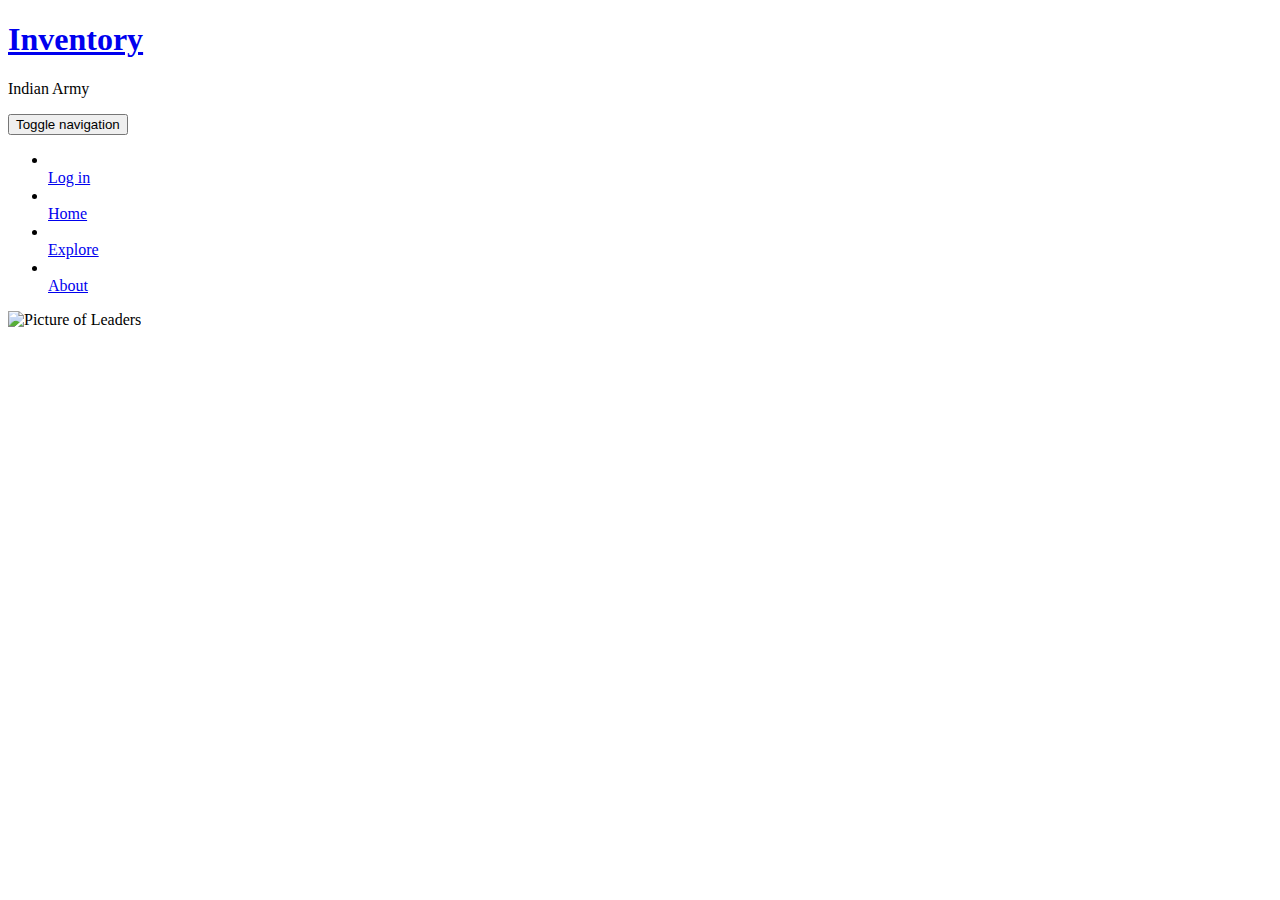
==== index.html @ 8980d42b "Added files" ====
<!doctype html>
<html lang="en">
  <head>
    <meta charset="utf-8">
    <meta http-equiv="X-UA-Compatible" content="IE=edge">
    <meta name="viewport" content="width=device-width, initial-scale=1">
    <title>Military Management</title>
    <link rel="shortcut icon" type="image/png" href="images/favicon.jpeg">
    <link rel="stylesheet" type="text/css" href="css/bootstrap.min.css">
    <link rel="stylesheet" type="text/css" href="css/styles.css">
    <link rel="preconnect" href="https://fonts.gstatic.com">
    <link href="https://fonts.googleapis.com/css2?family=Exo:wght@300;400;500&display=swap" rel="stylesheet">
    <link href="https://fonts.googleapis.com/css2?family=Raleway:wght@600&display=swap" rel="stylesheet">
  </head>

  <body>
      <header>
          <nav id="header-nav" class="navbar navbar-default">
            <div class="container-fluid">
                <div class="navbar-header">
                    <a href="index.html" class="pull-left visible-md visible-lg">
                        <div id="logo-img" alt="Logo image"></div>
                    </a>
                   
                    <div class="navbar-brand">
                        <a href="index.html"><h1>Inventory</h1></a>
                        <p><span>Indian Army</span></p>
                    </div>
                    
                    
                    <button type="button" class="navbar-toggle collapsed"
                    data-toggle="collapse" data-target="#collapsable-nav" aria-expanded="false">
                        <span class="sr-only">Toggle navigation</span>
                        <span class="icon-bar"></span>
                        <span class="icon-bar"></span>
                        <span class="icon-bar"></span>
                    </button>
                </div>
                <div id="collapsable-nav" class="collapse navbar-collapse">
                   <ul id="nav-list" class="nav navbar-nav navbar-right">
                    <li>
                        <a href="#" class="btn btn-info btn-lg">
                          <span class="glyphicon glyphicon-log-in"></span><br
                        class="hidden-xs"> Log in</a>
                    </li>
                    <li>
                        <a href="#">
                        <span class="glyphicon glyphicon-home"></span><br class="hidden-xs"> Home</a>
                    </li>
                    <li>
                        <a href="views/pillars.html">
                        <span class="glyphicon glyphicon-queen"></span><br
                        class="hidden-xs"> Explore</a>
                    </li>
                    <li>
                        <a href="views/about.html">
                        <span class="glyphicon glyphicon-info-sign"></span><br
                        class="hidden-xs"> About</a>
                    </li>
                  </ul><!-- #nav-list -->
                </div><!-- .collapse .navbar-collapse -->
            </div><!--Container-->
          </nav><!--#header-nav -->
      </header>

      <div id="main-content" class="container">
        <div class="jumbotron">
              <img src="images/jumbotron-992-1.jpg" alt="Picture of Leaders"
              class="img-responsive visible-xs">
        </div>
      </div>


      <!-- jQuery (Bootstrap JS plugins depend on it) -->
      <script src="js/jquery-2.1.4.min.js"></script>
      <script src="js/bootstrap.min.js"></script>
      <script src="js/script.js"></script>
  </body>
</html>
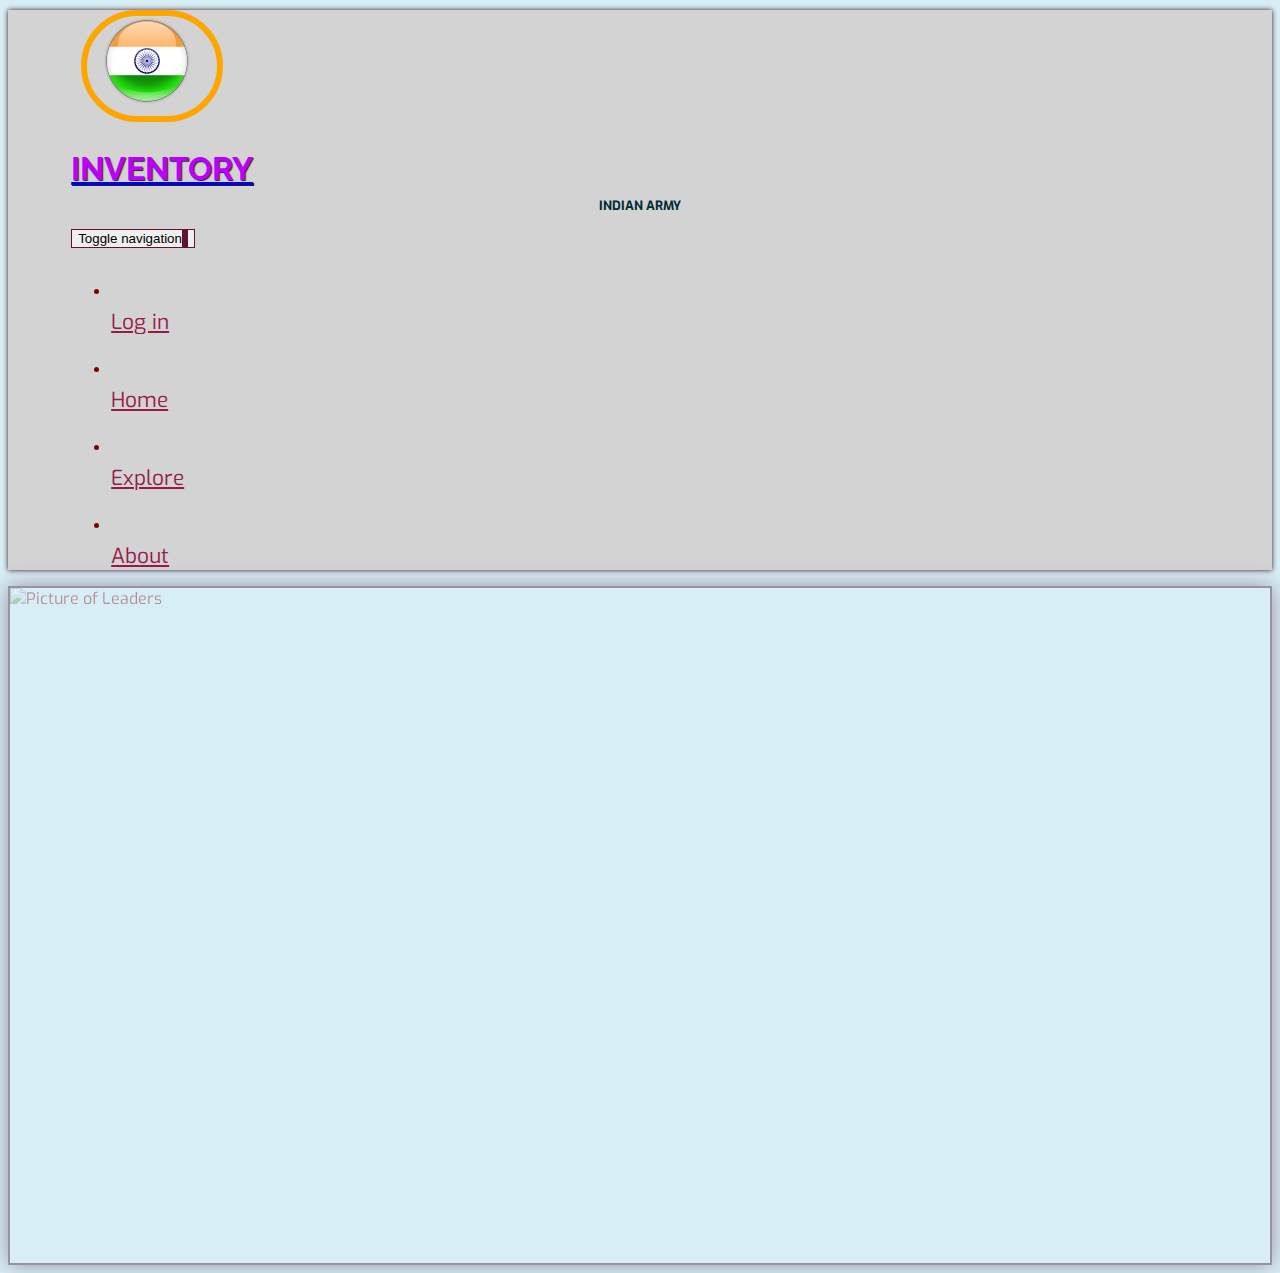
==== commit 1a40ce5b: "Changes" ====
--- a/index.html
+++ b/index.html
@@ -5,7 +5,7 @@
     <meta http-equiv="X-UA-Compatible" content="IE=edge">
     <meta name="viewport" content="width=device-width, initial-scale=1">
     <title>Military Management</title>
-    <link rel="shortcut icon" type="image/png" href="images/favicon.jpeg">
+    <link rel="shortcut icon" type="image/png" href="images/favicon.ico">
     <link rel="stylesheet" type="text/css" href="css/bootstrap.min.css">
     <link rel="stylesheet" type="text/css" href="css/styles.css">
     <link rel="preconnect" href="https://fonts.gstatic.com">
--- a/css/styles.css
+++ b/css/styles.css
@@ -0,0 +1,175 @@
+body {
+    font-size: 16px;
+    color: maroon;
+    font-family: 'Exo', sans-serif;
+    background-color: #d7eef7;
+}
+/**Header**/
+
+.container-fluid {
+    margin-left:5%;
+    margin-right:5%;
+}
+
+#header-nav {
+    background-color: lightgray;
+    border-radius: 0;
+    border-width: 5px;
+    border-color:darkgray;
+    box-shadow: 0 0 5px #3F0C1F;
+}
+
+
+#logo-img {
+    background:url('../images/logo5.png') no-repeat;
+    width: 130px;
+    height: 100px;
+    margin: 10px 15px 10px 10px;
+    border-radius:57px;
+    border: 6px solid orange;
+}
+
+
+.navbar-brand {
+    padding-top:25px;
+}
+
+.navbar-brand h1 {
+     font-family: 'Raleway', sans-serif;
+     color: #b0f;
+     font-size:2em;
+     text-transform:uppercase;
+     font-weight: bold;
+     text-shadow: 1px 1px 1px #222;
+     margin-top: 0;
+     margin-bottom:0;
+     line-height:0.75;
+}
+
+.navbar-brand a:hover, .navbar-brand a:focus {
+     text-decoration:none;
+}
+
+.navbar-brand p {
+    font-size:.8em;
+    color:#002B36;
+    text-transform: uppercase;
+    text-align:center;
+    margin-top: 15px;
+    font-weight: bold;
+}
+
+.navbar-brand p span {
+  vertical-align: middle;
+}
+
+#nav-list {
+  margin-top: 10px;
+}
+#nav-list a {
+  color: #951C49;
+  font-size:1.3em;
+  text-align: center;
+}
+#nav-list a:hover {
+  background: #E7E7E7;
+}
+#nav-list a span {
+  font-size: 1.8em;
+}
+
+.navbar-header button.navbar-toggle, .navbar-header .icon-bar {
+  border: 1px solid #61122f;
+}
+
+.navbar-header button.navbar-toggle {
+  clear: both;
+/*  margin-top: -30px;*/
+}
+/* END HEADER */
+
+/* HOME PAGE */
+
+.container .jumbotron {
+  border-radius:0;
+  opacity:0.4;
+  padding:0;
+  margin:0;
+  box-shadow: 0 0 20px #3F0C1F;
+  border: 2px solid #3F0C1F;
+}
+
+/* END HOME PAGE */
+
+
+/********** Large devices only **********/
+@media (min-width: 1200px) {
+    .container .jumbotron {
+    background: url('../images/jumbotron-1200-2.jpg') no-repeat;
+    height: 675px;
+}
+
+/********** Medium devices only **********/
+@media (min-width: 992px) and (max-width: 1199px) {
+  /* Header */
+  #logo-img {
+    background: url('../images/logo.jpg') no-repeat;
+    width: 100px;
+    height: 100px;
+    margin: 5px 5px 5px 0;
+  }
+  /* End Header */
+
+   /* Home Page */
+  .container .jumbotron {
+    background: url('../images/jumbotron-992-1.jpg') no-repeat;
+    height: 558px;
+  }
+  /* End Home Page */
+}
+
+/********** Small devices only **********/
+@media (min-width: 768px) and (max-width: 991px) {
+      /* Home Page */
+  .container .jumbotron {
+    background: url('../images/jumbotron-992-2.jpg') no-repeat;
+    height: 432px;
+  }
+  /* End Home Page */
+}
+
+/********** Extra small devices only **********/
+@media (max-width: 767px) {
+  /* Header */
+  .navbar-brand {
+    padding-top: 10px;
+    height: 80px;
+  }
+  .navbar-brand h1 { 
+    padding-top: 10px;
+    font-size: 5vw;/*  1vw = 1%viewport width */ 
+  }
+  .navbar-brand p {
+    font-size: .6em;
+    margin-top: 12px;
+  }
+  
+  #collapsable-nav a { /* Collapsed nav menu text */
+    font-size: 1.2em;
+    vertical-align:center;
+    font-weight:bold;
+  }
+  #collapsable-nav a span { /* Collapsed nav menu glyph */
+    font-size: 1em;
+    margin-right: 5px;
+  }
+/*End of Header*/
+
+  /* Home Page */
+  .container .jumbotron {
+    margin-top: 30px;
+    padding: 0;
+  }
+
+
+}
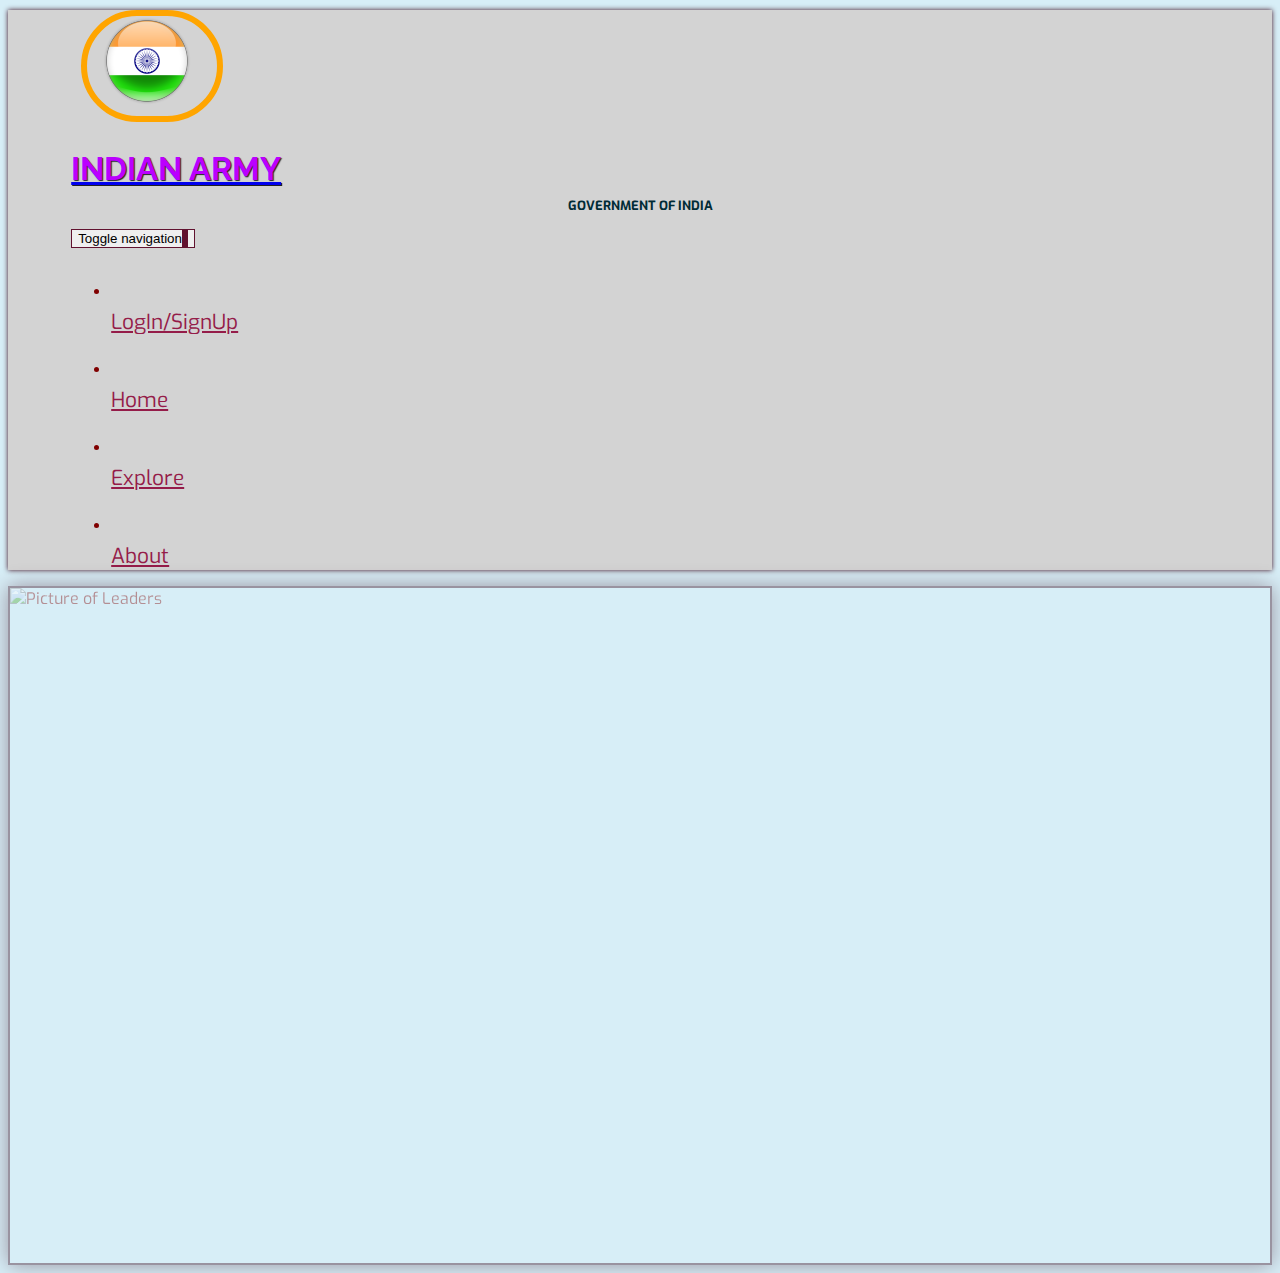
==== commit d4f97730: "Merge branch 'main' of https://github.com/jithendra1798/Militry-Management" ====
--- a/index.html
+++ b/index.html
@@ -23,8 +23,8 @@
                     </a>
                    
                     <div class="navbar-brand">
-                        <a href="index.html"><h1>Inventory</h1></a>
-                        <p><span>Indian Army</span></p>
+                        <a href="index.html"><h1>Indian Army</h1></a>
+                        <p><span>Government of India</span></p>
                     </div>
                     
                     
@@ -39,16 +39,16 @@
                 <div id="collapsable-nav" class="collapse navbar-collapse">
                    <ul id="nav-list" class="nav navbar-nav navbar-right">
                     <li>
-                        <a href="#" class="btn btn-info btn-lg">
+                        <a href="views/login.html" class="btn btn-info btn-lg">
                           <span class="glyphicon glyphicon-log-in"></span><br
-                        class="hidden-xs"> Log in</a>
+                        class="hidden-xs">LogIn/SignUp</a>
                     </li>
                     <li>
-                        <a href="#">
+                        <a href="index.html">
                         <span class="glyphicon glyphicon-home"></span><br class="hidden-xs"> Home</a>
                     </li>
                     <li>
-                        <a href="views/pillars.html">
+                        <a href="views/explore.html">
                         <span class="glyphicon glyphicon-queen"></span><br
                         class="hidden-xs"> Explore</a>
                     </li>
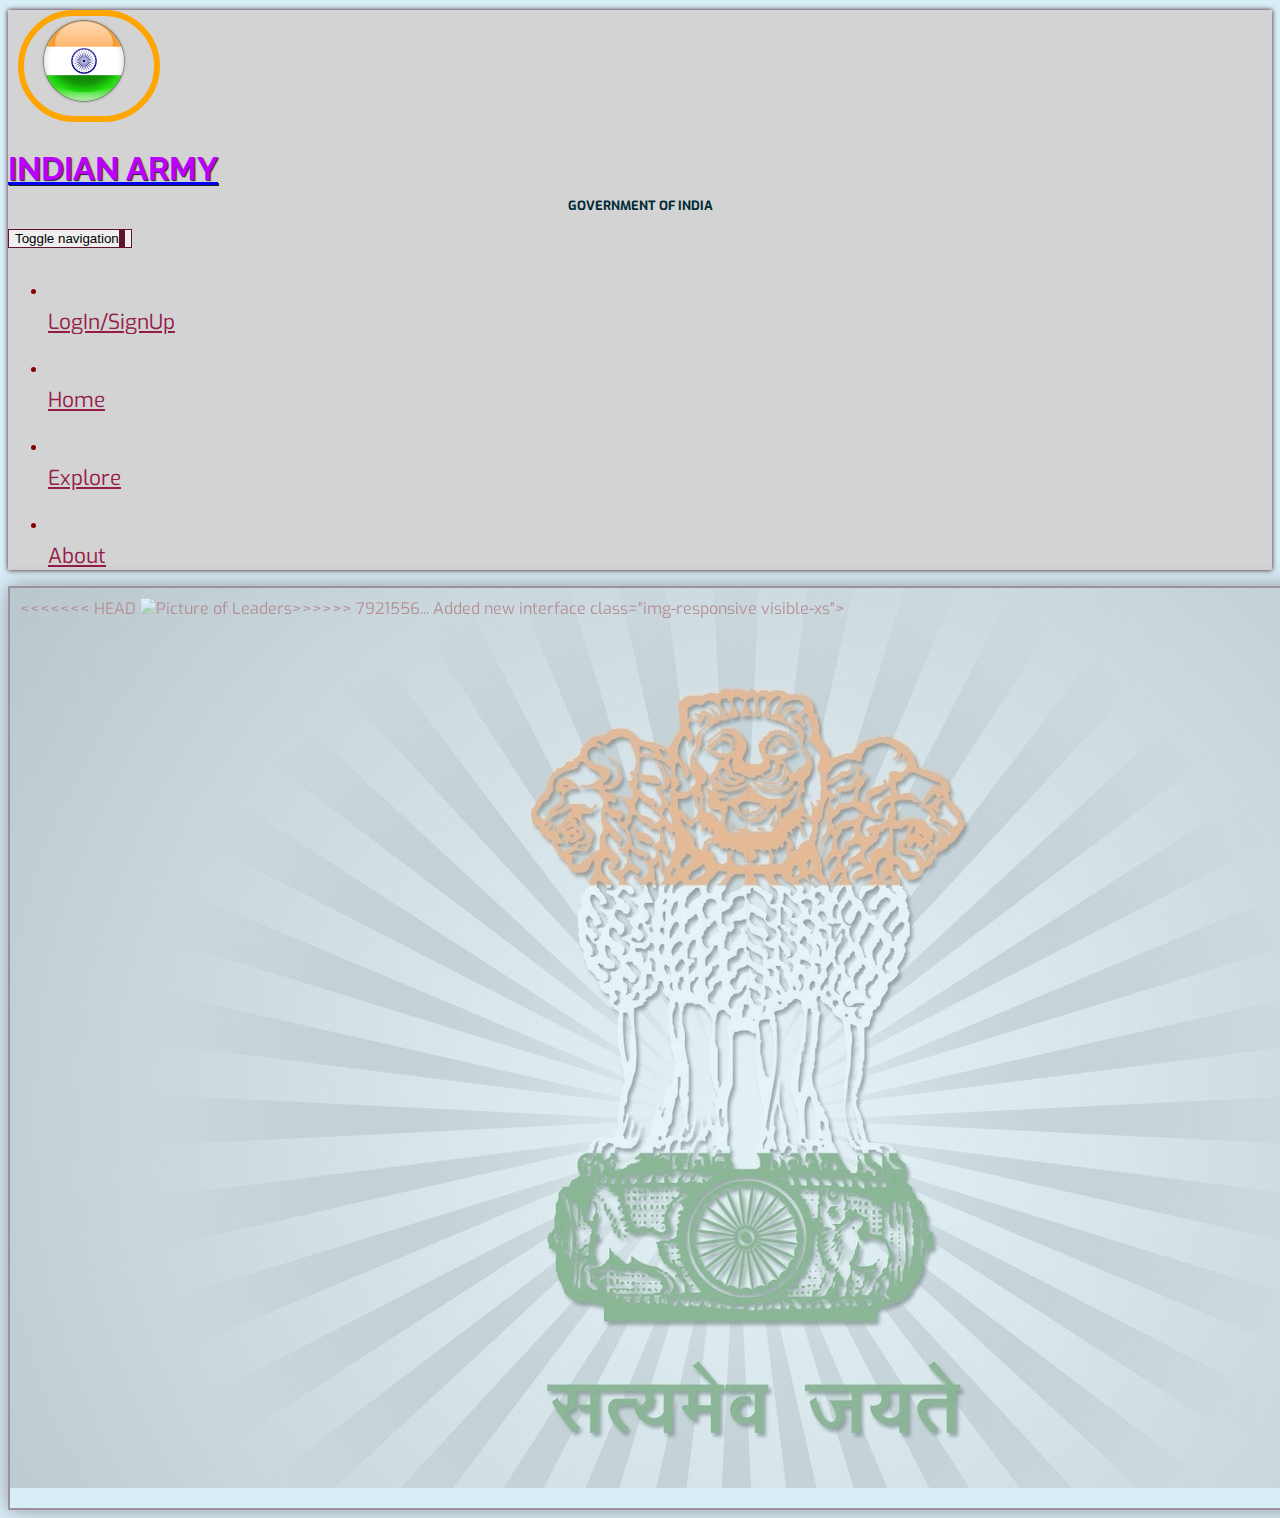
==== commit 77cc244a: "Merged" ====
--- a/index.html
+++ b/index.html
@@ -63,9 +63,13 @@
           </nav><!--#header-nav -->
       </header>
 
-      <div id="main-content" class="container">
+      <div id="main-content" class="container-fluid">
         <div class="jumbotron">
-              <img src="images/jumbotron-992-1.jpg" alt="Picture of Leaders"
+<<<<<<< HEAD
+              <img src="images/jumbotron-992-1.jpg" alt="Picture of Leaders "
+=======
+              <img src="images/jumbotron-1200-1.jpg" alt="Picture of Anthem"
+>>>>>>> 7921556... Added new interface
               class="img-responsive visible-xs">
         </div>
       </div>
--- a/css/styles.css
+++ b/css/styles.css
@@ -90,11 +90,16 @@
 
 /* HOME PAGE */
 
-.container .jumbotron {
+.container-fluid {
+  margin:0;
+}
+
+.container-fluid .jumbotron {
   border-radius:0;
   opacity:0.4;
-  padding:0;
+  padding:10px;
   margin:0;
+  width: 1500px;
   box-shadow: 0 0 20px #3F0C1F;
   border: 2px solid #3F0C1F;
 }
@@ -104,9 +109,9 @@
 
 /********** Large devices only **********/
 @media (min-width: 1200px) {
-    .container .jumbotron {
-    background: url('../images/jumbotron-1200-2.jpg') no-repeat;
-    height: 675px;
+    .container-fluid .jumbotron {
+    background: url('../images/jumbotron-1200-1.jpg') no-repeat;
+    height: 900px;
 }
 
 /********** Medium devices only **********/
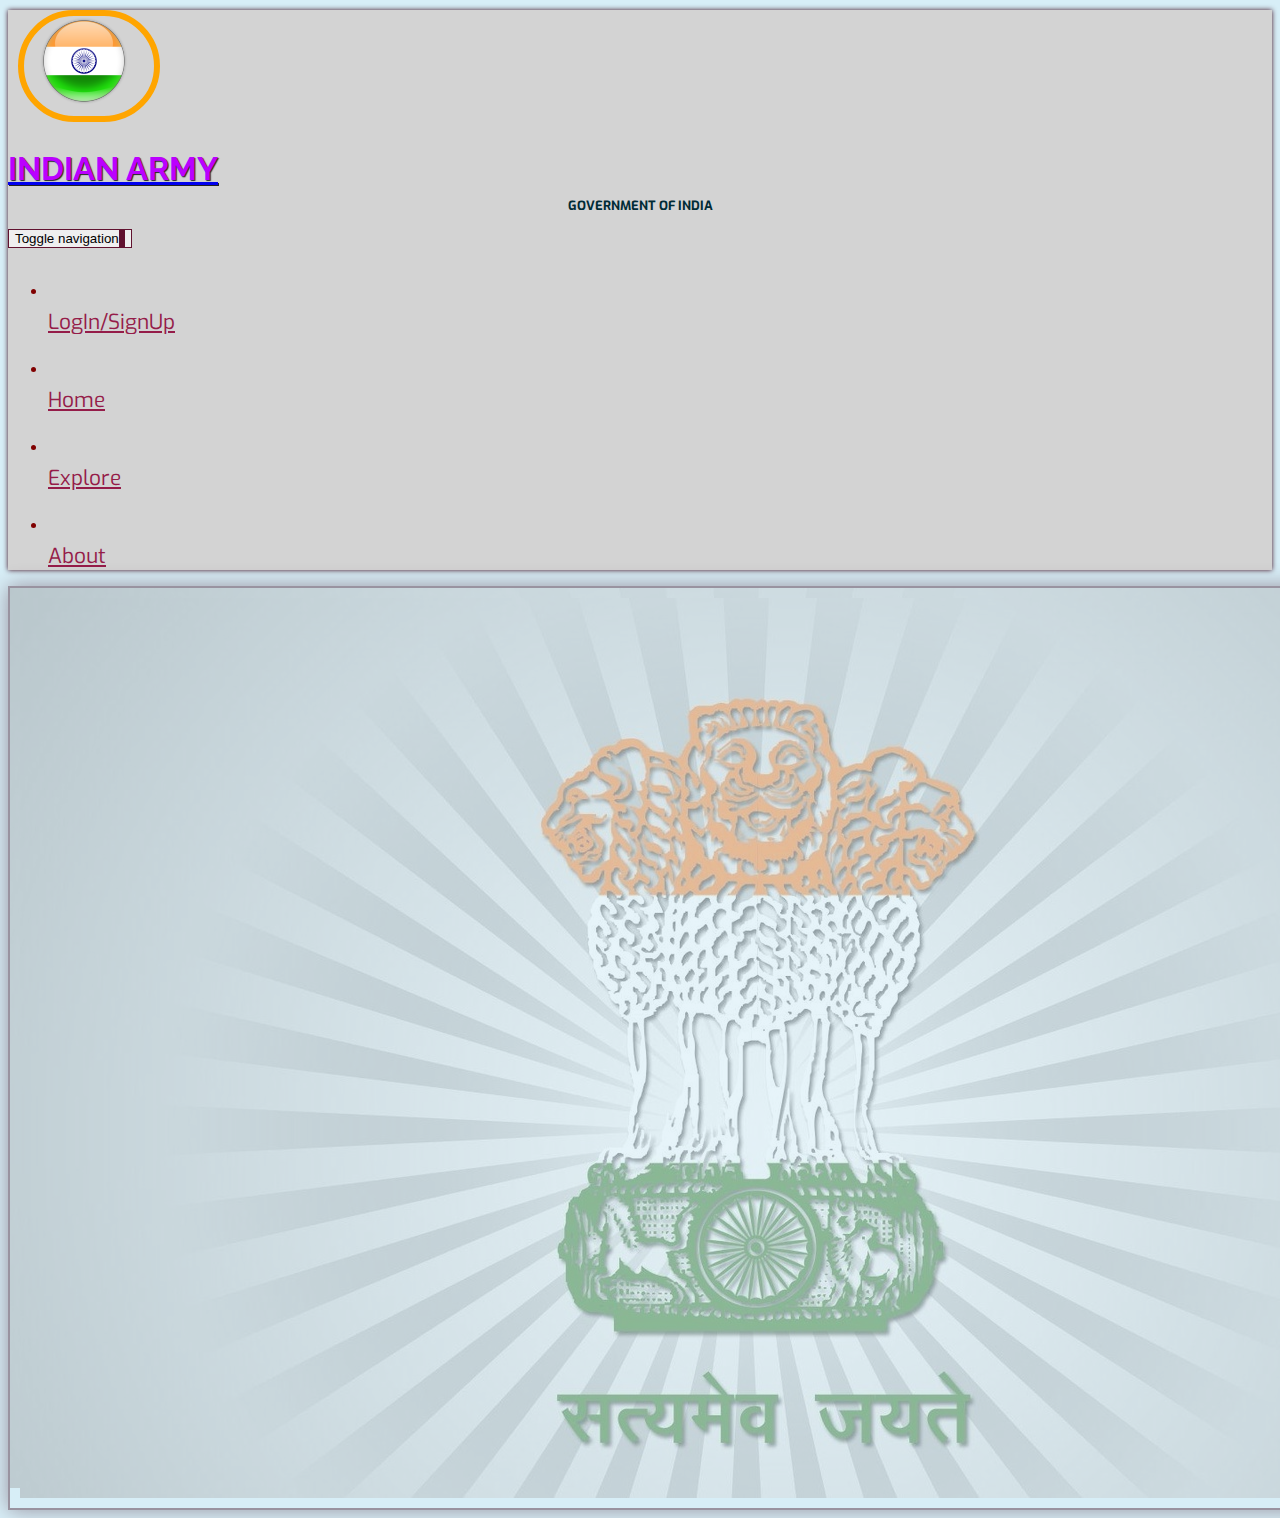
==== commit 71d203cc: "Update index.html" ====
--- a/index.html
+++ b/index.html
@@ -65,12 +65,8 @@
 
       <div id="main-content" class="container-fluid">
         <div class="jumbotron">
-<<<<<<< HEAD
-              <img src="images/jumbotron-992-1.jpg" alt="Picture of Leaders "
-=======
               <img src="images/jumbotron-1200-1.jpg" alt="Picture of Anthem"
->>>>>>> 7921556... Added new interface
-              class="img-responsive visible-xs">
+                   class="img-responsive visible-xs">
         </div>
       </div>
 
